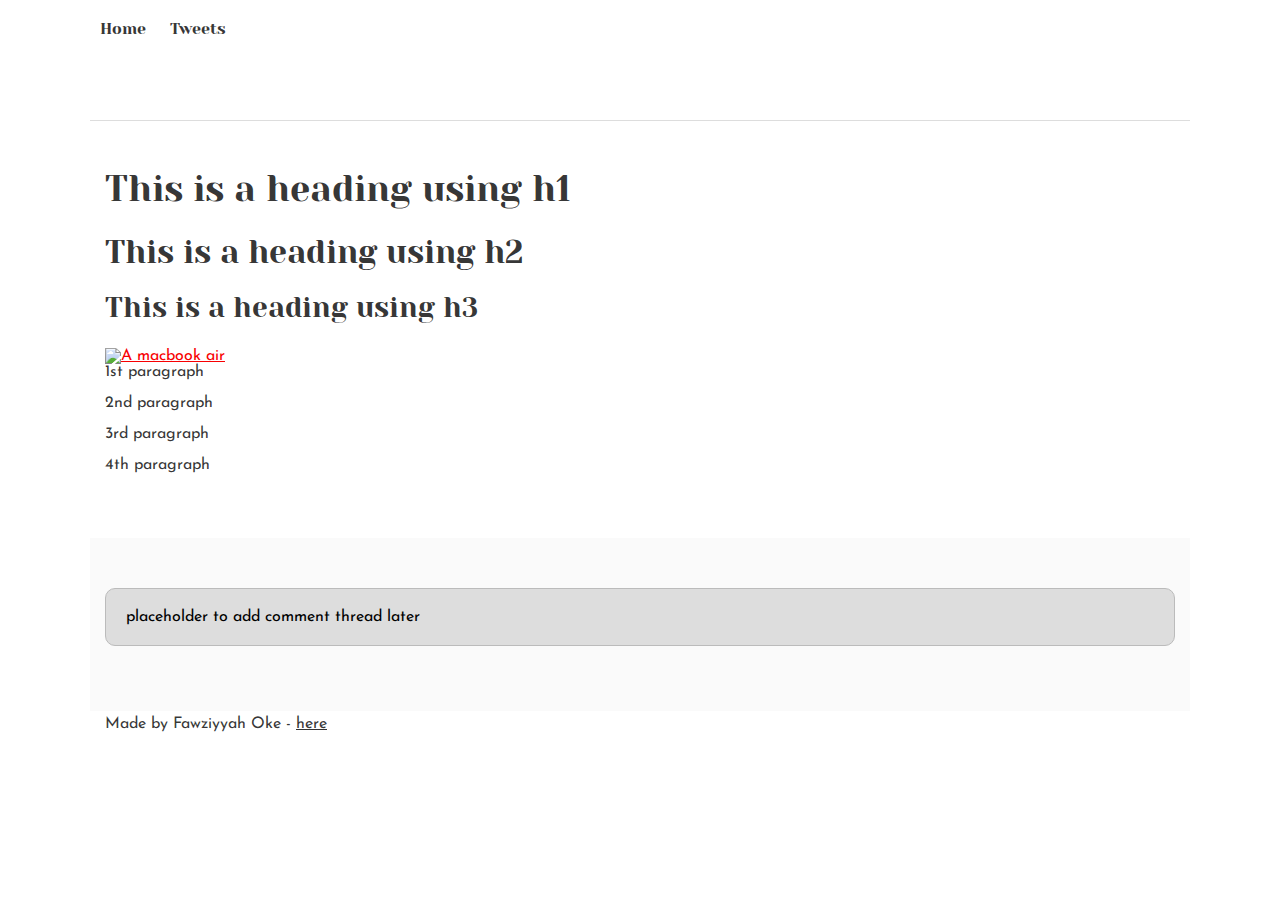
==== css_basic/index.html @ d4e71191 "task 0" ====
<!DOCTYPE html>
<html lang="en">
<head>
    <meta charset="UTF-8">
    <meta name="viewport" content="width=device-width, initial-scale=1.0">
    <title>base_index</title>
    <link rel="stylesheet" href="tweets.html">
    <link href="base.css" rel="stylesheet">
    <link href="styles.css" rel="stylesheet">
</head>
<body>

    <header>
        <ul>
            <li> <a href="index.html">Home</a></li>
            <li><a href="tweets.html">Tweets</a></li>
        </ul>
    </header>

  <main>
        <article>
            <h1>This is a heading using h1</h1>
            <h2>This is a heading using h2</h2> 
            <h3>This is a heading using h3</h3>
            <br>
            <a href="https://www.apple.com/ng/">
                <img src="https://images.app.goo.gl/vf14xkwHirLHVyDJ8" alt="A macbook air" >
            </a>
            <br>
            <p>1st paragraph</p>
            <p>2nd paragraph</p>
            <p>3rd paragraph</p>
            <p>4th paragraph</p>
       </article>

       <aside>
            <p>placeholder to add comment thread later</p>
       </aside>
  </main>

    <footer>
       <p>Made by Fawziyyah Oke - <a href="f.oke@alustudent.com" target="_blank">here</a></p>
    </footer>

</body>
</html>
---- css_basic/base.css ----
/* Importing webfonts */
/* (If you're learning CSS, you should disregard that) */

@import url(https://fonts.googleapis.com/css?family=Yeseva+One);
@import url(https://fonts.googleapis.com/css?family=Josefin+Sans:400,700,700italic,400italic);


/* CSS reset rules */

html, body {
	height: 100%;
	min-height: 100%;
}
html, body, div, span, applet, object, iframe,
h1, h2, h3, h4, h5, h6, p, blockquote, pre,
a, abbr, acronym, address, big, cite, code,
del, dfn, img, ins, kbd, q, s, samp,
small, strike, sub, sup, tt, var,
b, u, i, center,
dl, dt, dd,
fieldset, form, label, legend,
table, caption, tbody, tfoot, thead, tr, th, td,
article, aside, canvas, details, embed, 
figure, figcaption, footer, header, hgroup, 
menu, nav, output, ruby, section, summary,
time, mark, audio, video {
	margin: 0;
	padding: 0;
	border: 0;
	font-size: 100%;
	font: inherit;
	vertical-align: baseline;
}
/* HTML5 display-role reset for older browsers */
article, aside, details, figcaption, figure, 
footer, header, hgroup, menu, nav, section {
	display: block;
}
body {
	line-height: 1;
}
blockquote, q {
	quotes: none;
}
blockquote:before, blockquote:after,
q:before, q:after {
	content: '';
	content: none;
}
table {
	border-collapse: collapse;
	border-spacing: 0;
}


/* Fonts and colors */

body {
	font-family: 'Josefin Sans', serif;
	color: rgba(0, 0, 0, 0.8);
}
h1, h2, h3, h4, h5, h6, header {
	font-family: 'Yeseva One', sans-serif;
}
article {
}
header {
	border-bottom: 1px solid rgb(221,221,221);
	transition: border-bottom-color 1s ease;
}
header a {
	color: rgba(0, 0, 0, 0.8);
}
aside {
	background: #FAFAFA;
}
aside p {
	border: 1px solid #bbb;
	background: #ddd;
	color: black;
}
footer a {
	color: rgba(0, 0, 0, 0.8);
}
a {
	color: #F80002;
}


/* Positioning and margins */

@media (min-width: 1100px) {
	body {
		width: 1100px;
		margin: 0 auto;
	}
}

article {
	padding: 50px 15px;
}
article > *:first-child {
	margin-top: 0;
}
aside {
	padding: 50px 15px;
}
header .right {
	float: right;
	margin: 0 10px 15px;
}


/* Header */
header {
	padding: 20px 0;
	height: 80px;
}
header ul {
	list-style: none;
	margin: 0;
	padding: 0;
}
header li {
	display: inline;
	vertical-align:middle;
}
header li:first-child {
	margin: 0;
}
header li a {
	margin: 0 10px;
}
header li.logo {
	font-size: 36px;
}
header a {
	text-decoration: none;
}


/* Aside */

aside p {
	border-radius: 10px;
	padding: 20px 20px;
}


/* Footer */

footer {
	padding: 5px 15px;
	height: 80px;
}


/* Text styles and margins */

p {
	margin-bottom: 15px;
}
h1 {
	font-size: 36px;
	margin: 40px 0 20px;
}
h2 {
	font-size: 32px;
	margin: 30px 0 15px;
}
h3 {
	font-size: 28px;
	margin: 25px 0 10px;
}
h4 {
	font-size: 20px;
	font-weight: bold;
	margin: 20px 0 10px;
}
h5 {
	font-size: 18px;
	font-weight: bold;
	margin: 15px 0 10px;
}
h6 {
	font-weight: bold;
	margin: 5px 0;
}

@media (max-width: 800px) {
  body.works_on_smartphone {
  	display: block;
  }
  body.works_on_smartphone main {
  	display: block;
  }
  header .right {
  	float: none;
  }
}
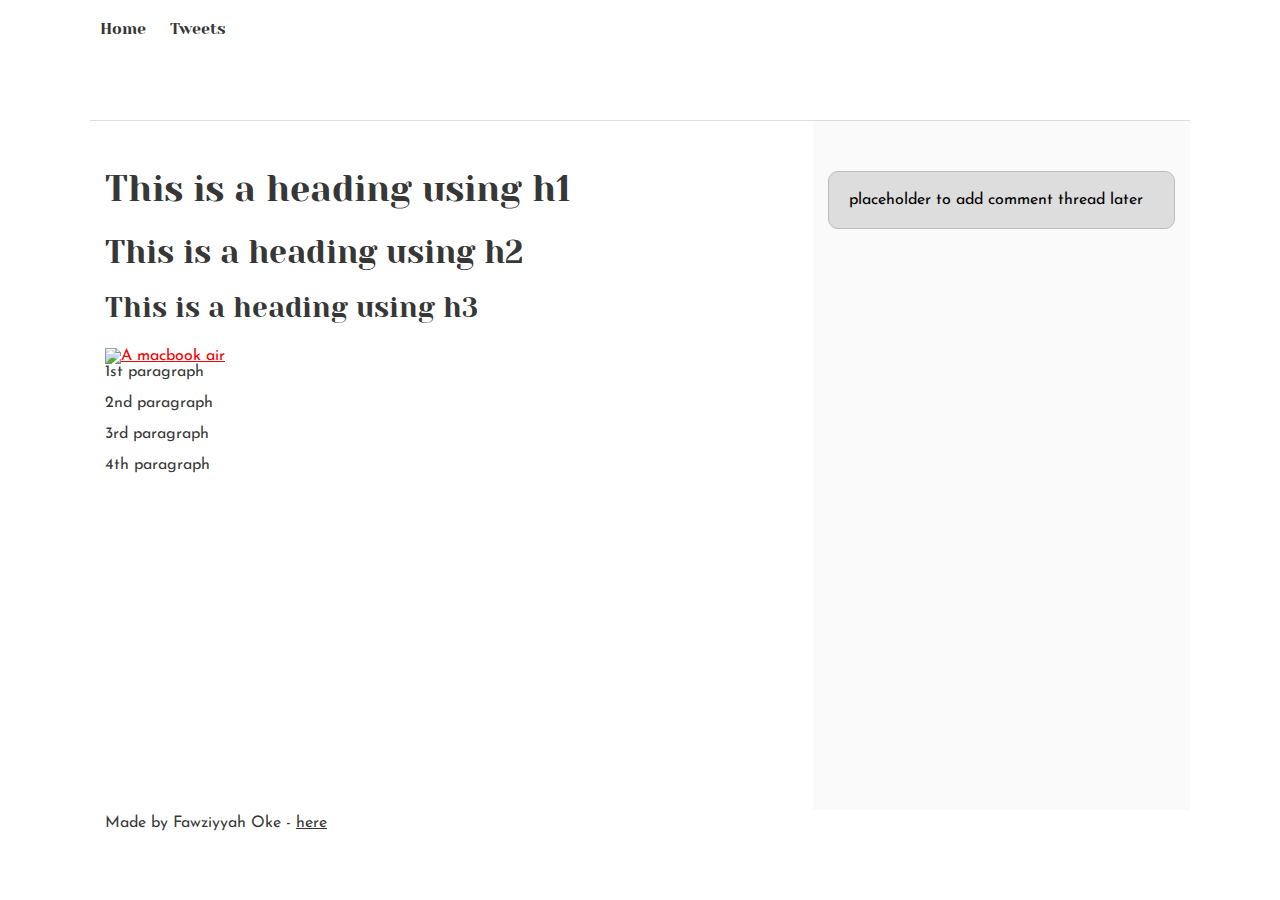
==== commit 9b372c01: "task 2" ====
--- a/css_basic/index.html
+++ b/css_basic/index.html
@@ -8,7 +8,7 @@
     <link href="base.css" rel="stylesheet">
     <link href="styles.css" rel="stylesheet">
 </head>
-<body>
+<body class="works_on_smartphone">
 
     <header>
         <ul>
--- a/css_basic/styles.css
+++ b/css_basic/styles.css
@@ -0,0 +1,22 @@
+body, main {
+    display: flex
+}
+
+body {
+    flex-direction: column;
+}
+
+main {
+    flex-direction: row;
+    flex: auto;
+}
+
+main article {
+    overflow-y: auto;
+    flex: 2;
+}
+
+main aside {
+    flex: 1;
+    overflow-y: auto;
+}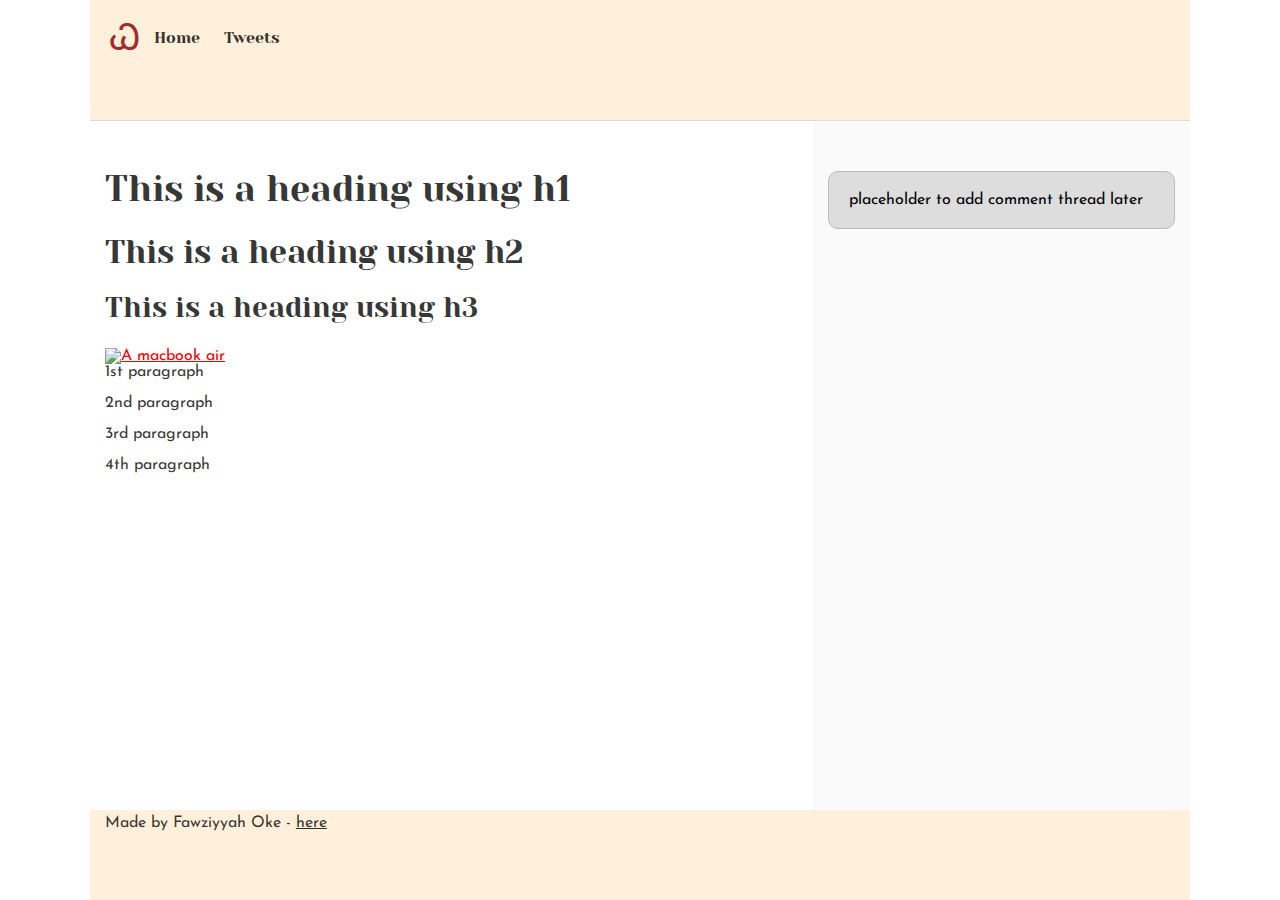
==== commit 794c1e76: "task 3" ====
--- a/css_basic/index.html
+++ b/css_basic/index.html
@@ -12,6 +12,7 @@
 
     <header>
         <ul>
+            <li class="logo">Ꮗ</li>
             <li> <a href="index.html">Home</a></li>
             <li><a href="tweets.html">Tweets</a></li>
         </ul>
--- a/css_basic/styles.css
+++ b/css_basic/styles.css
@@ -1,22 +1,28 @@
 body, main {
     display: flex
 }
-
 body {
     flex-direction: column;
 }
-
+header {
+    background-color: #fff0db;
+    padding-left: 20px;
+}
+header .logo{
+ color: brown;
+}
 main {
     flex-direction: row;
     flex: auto;
 }
-
 main article {
     overflow-y: auto;
     flex: 2;
 }
-
 main aside {
     flex: 1;
     overflow-y: auto;
-}+}
+footer{
+    background-color: #fff0db;
+}
